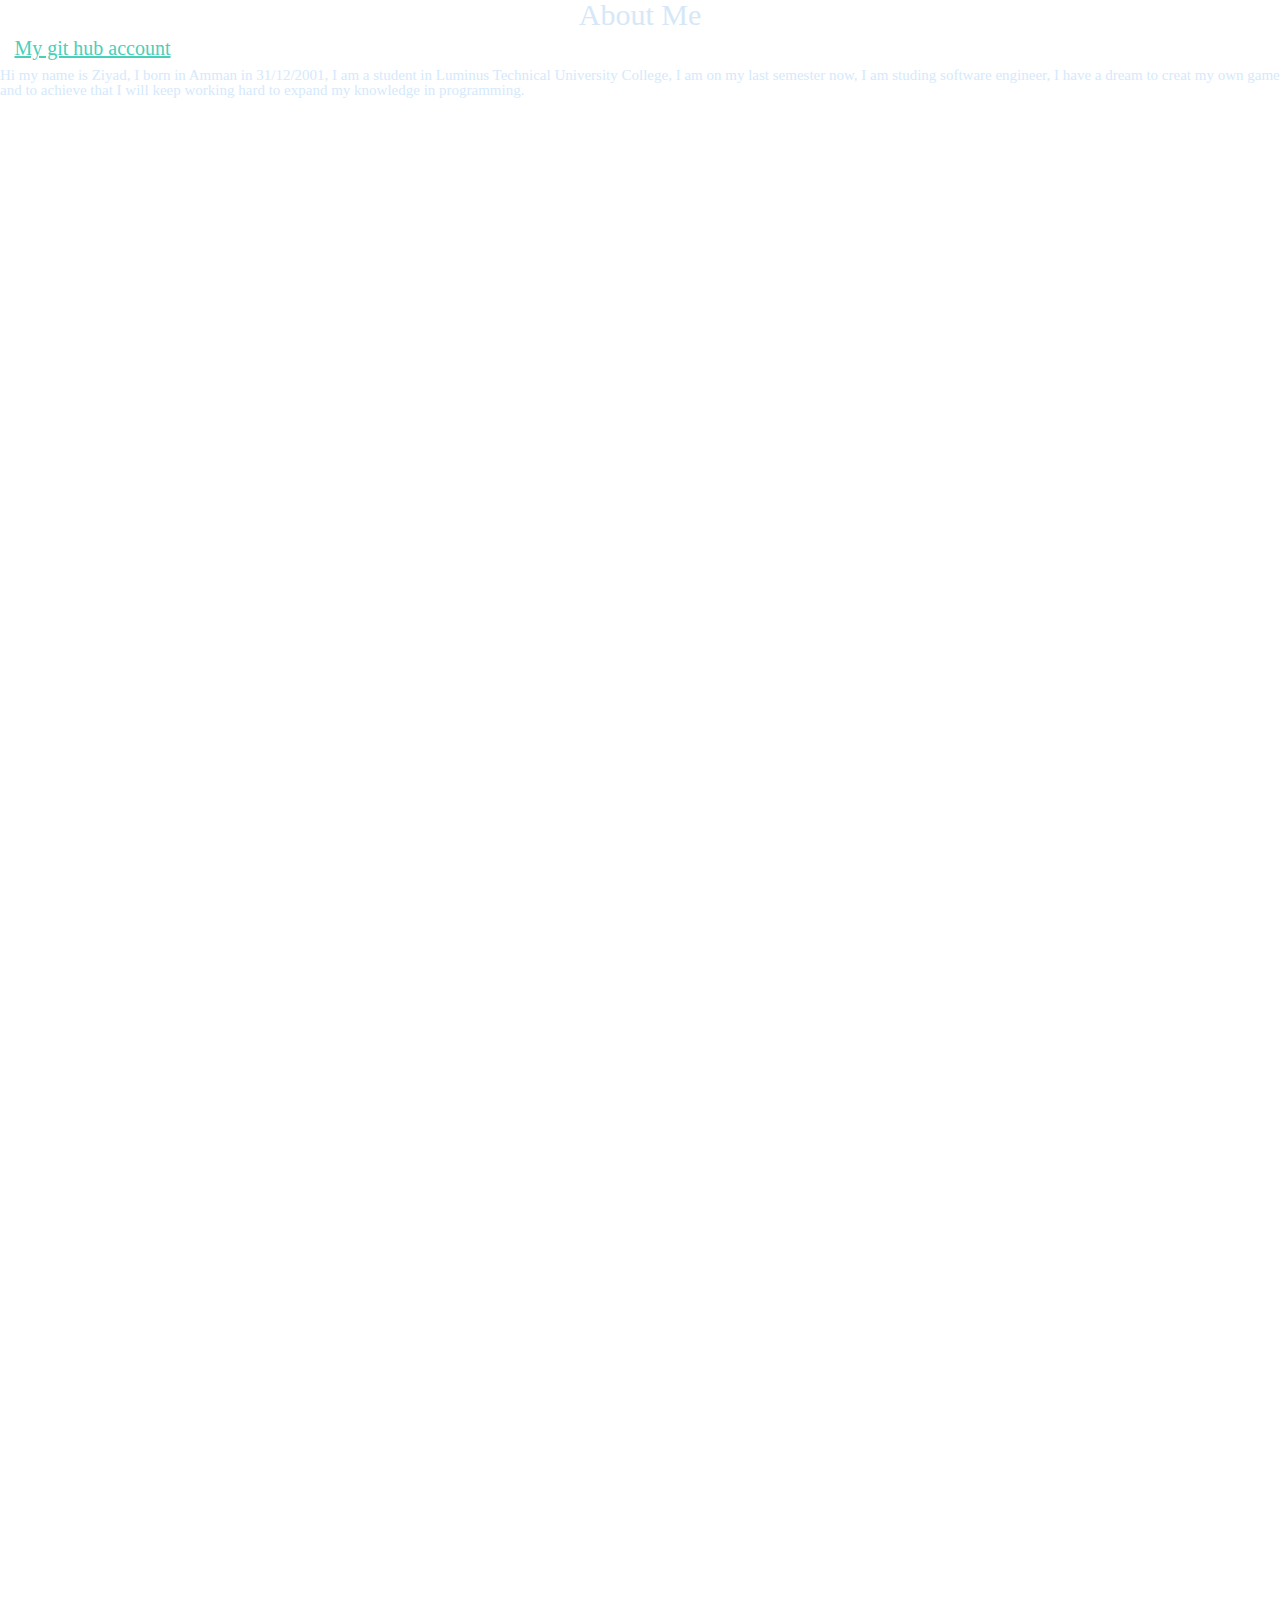
==== index.html @ 095b595c "fix a problem" ====
<!DOCTYPE html>
<html lang="en">
<head>
    <meta charset="UTF-8">
    <meta http-equiv="X-UA-Compatible" content="IE=edge">
    <meta name="viewport" content="width=device-width, initial-scale=1.0">
    <title>About Me</title>
    <link rel="stylesheet" href="/css/reset.css">
    <link rel="stylesheet" href="/css/style.css">
</head>
<body>
    <header>
         <h1> About Me </h1>
           <nav>
              <a href="https://github.com/Ziyadhs">My git hub account </a>
           </nav>
     </header>
     
     <main>
      <p id="firstPara">
        Hi my name is Ziyad, I born in Amman in 31/12/2001, 
        I am a student in Luminus Technical University College, I am on my last semester now, I am studing software engineer,
        I have a dream to creat my own game and to achieve that I will keep working hard to expand my knowledge in programming.
      </p>
  </main>
  <footer>
    
  </footer>
  <script  src="../js/aboutMeProject.js"></script>
</body>

</html>
---- css/style.css ----
body{
    font-size: 30px;
    background-image: url("https://res.cloudinary.com/twenty20/private_images/t_standard-fit/photosp/fa547a30-2d0a-4909-8ea8-389802888058/stock-photo-night-wall-blue-brick-lamp-wood-bar-neon-effect-fa547a30-2d0a-4909-8ea8-389802888058.jpg");
    background-position: center;
    background-repeat: no-repeat;
    background-size: cover;
    height: 200vh;
    margin: 0px;
  
  }

  a:link {
    color: #4acfb9;
    font-size: 20px;
    text-align: center;
    background-image: url("https://png.pngtree.com/thumb_back/fh260/background/20200714/pngtree-modern-double-color-futuristic-neon-background-image_351866.jpg");
    background-size: cover;
    display: inline-block;
    height:25px;
    width:175px;
    margin-top:5px;
    margin-left:5px;
    margin-bottom:5px;
  }
  
  /* visited link */
  a:visited {
    color: #f769b0;
  }
  
  /* mouse over link */
  a:hover {
    color: rgb(252, 143, 197);
  }
  
  /* selected link */
  a:active {
    color: #6ce8f8;
  }

  h1 {
     color: rgb(214, 232, 248);
     font-size: 30px;
     text-align: center;
  }

  #firstPara{
      
    color: rgb(213, 233, 252);
    font-size: 15px;
  }
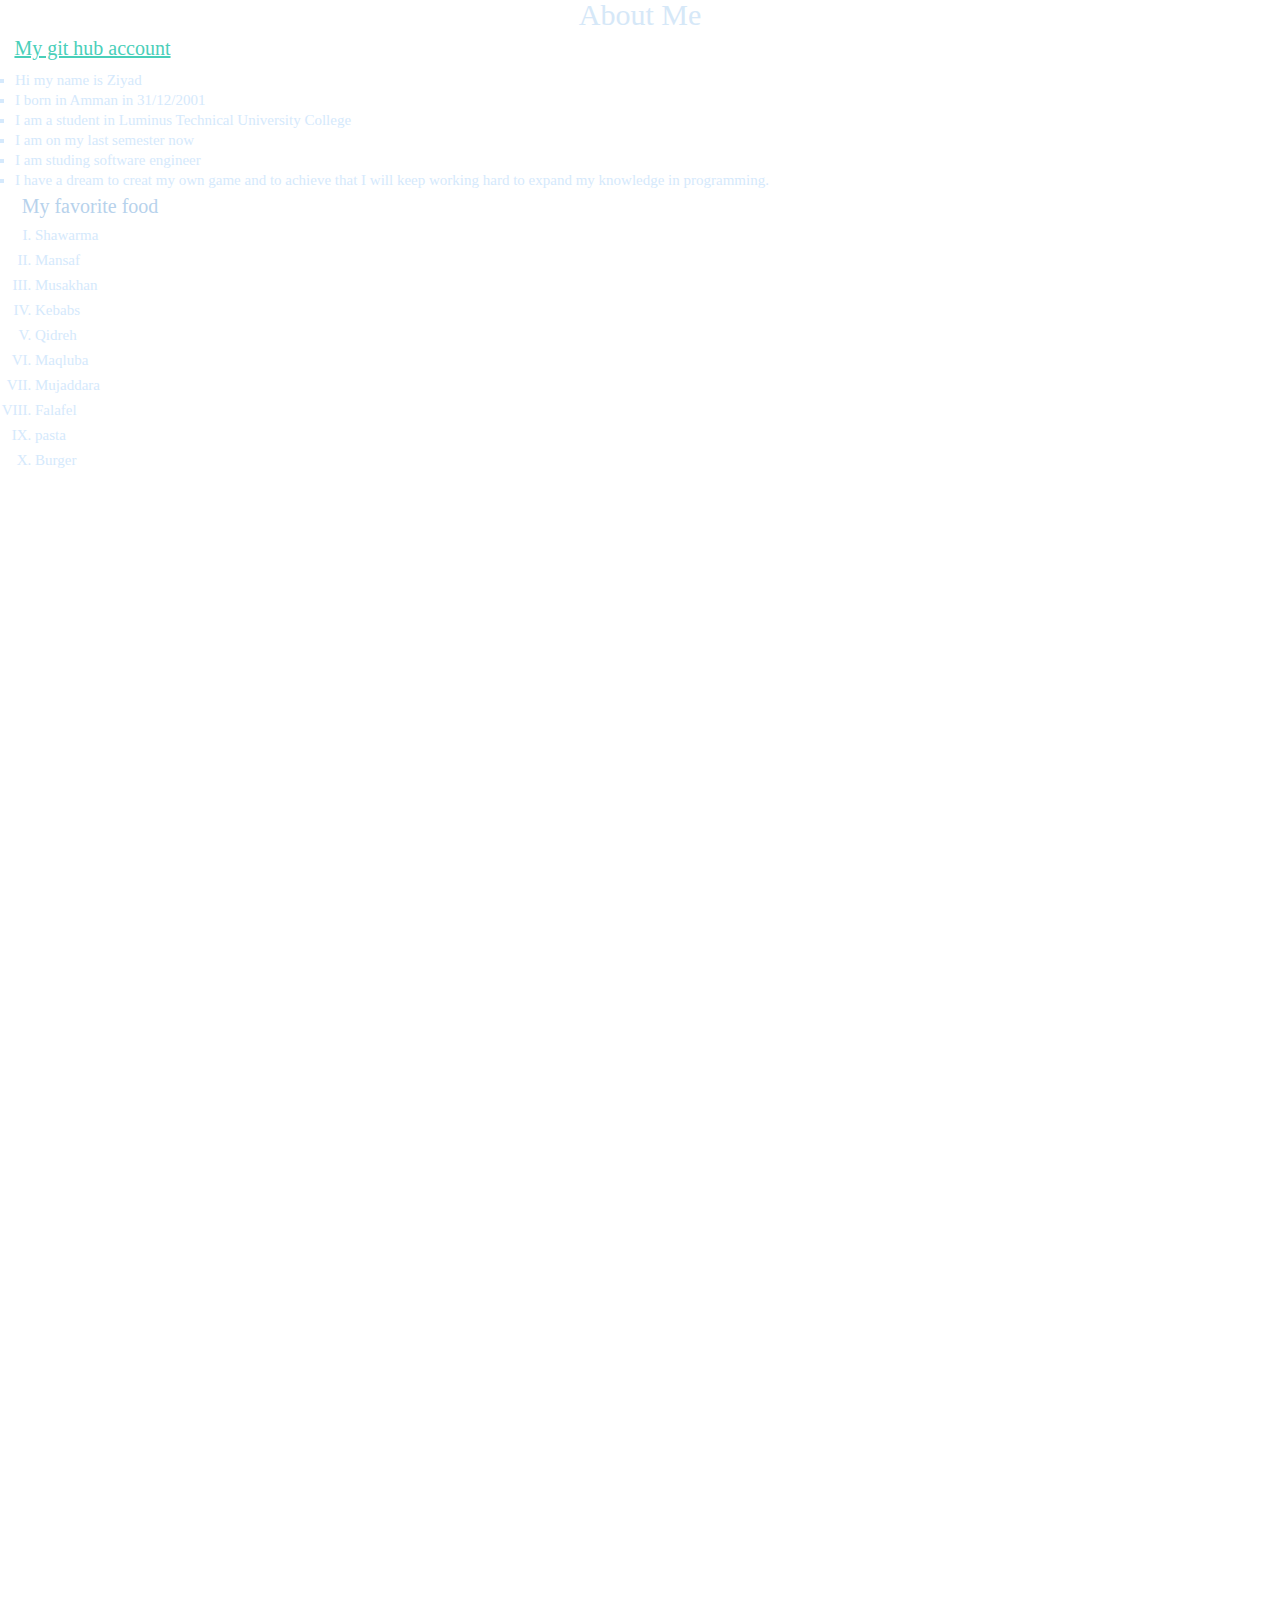
==== commit b68ac4b7: "save css and html part" ====
--- a/index.html
+++ b/index.html
@@ -5,8 +5,8 @@
     <meta http-equiv="X-UA-Compatible" content="IE=edge">
     <meta name="viewport" content="width=device-width, initial-scale=1.0">
     <title>About Me</title>
-    <link rel="stylesheet" href="/css/reset.css">
-    <link rel="stylesheet" href="/css/style.css">
+    <link rel="stylesheet" href="css/reset.css">
+    <link rel="stylesheet" href="css/style.css">
 </head>
 <body>
     <header>
@@ -15,18 +15,32 @@
               <a href="https://github.com/Ziyadhs">My git hub account </a>
            </nav>
      </header>
-     
      <main>
-      <p id="firstPara">
-        Hi my name is Ziyad, I born in Amman in 31/12/2001, 
-        I am a student in Luminus Technical University College, I am on my last semester now, I am studing software engineer,
-        I have a dream to creat my own game and to achieve that I will keep working hard to expand my knowledge in programming.
-      </p>
+      <ul>
+        <li>Hi my name is Ziyad</li>
+        <li>I born in Amman in 31/12/2001</li> 
+        <li>I am a student in Luminus Technical University College</li>
+        <li>I am on my last semester now</li>
+        <li>I am studing software engineer</li>
+        <li>I have a dream to creat my own game and to achieve that I will keep working hard to expand my knowledge in programming.</li>
+      </ul>
+      <p>My favorite food</p>
+      <ol>
+        <li>Shawarma</li>
+        <li>Mansaf</li>
+        <li>Musakhan</li>
+        <li>Kebabs</li>
+        <li>Qidreh</li>
+        <li>Maqluba</li>
+        <li>Mujaddara</li>
+        <li>Falafel</li>
+        <li>pasta</li>
+        <li>Burger</li>
+      </ol>
   </main>
   <footer>
     
   </footer>
-  <script  src="../js/aboutMeProject.js"></script>
+  <script  src="./js/aboutMeProject.js"></script>
 </body>
-
 </html>--- a/css/style.css
+++ b/css/style.css
@@ -4,7 +4,7 @@
     background-position: center;
     background-repeat: no-repeat;
     background-size: cover;
-    height: 200vh;
+    height: 400vh;
     margin: 0px;
   
   }
@@ -44,8 +44,32 @@
      text-align: center;
   }
 
-  #firstPara{
-      
+  P {
+    color: rgb(183, 210, 236);
+    font-size: 20px;
+    text-align: center;
+    background-image: url("https://png.pngtree.com/thumb_back/fh260/background/20200714/pngtree-modern-double-color-futuristic-neon-background-image_351866.jpg");
+    background-size: cover;
+    display: inline-block;
+    height:20px;
+    width:170px;
+    margin-top:5px;
+    margin-left:5px;
+    
+  }
+
+  ul li {
+    margin-left:15px;
+    margin-top:5px;
+    list-style-type: square;
+    color: rgb(213, 233, 252);
+    font-size: 15px;
+  }
+ 
+  ol li {
+    margin-left:35px;
+    margin-top:10px;
+    list-style-type: upper-roman;
     color: rgb(213, 233, 252);
     font-size: 15px;
   }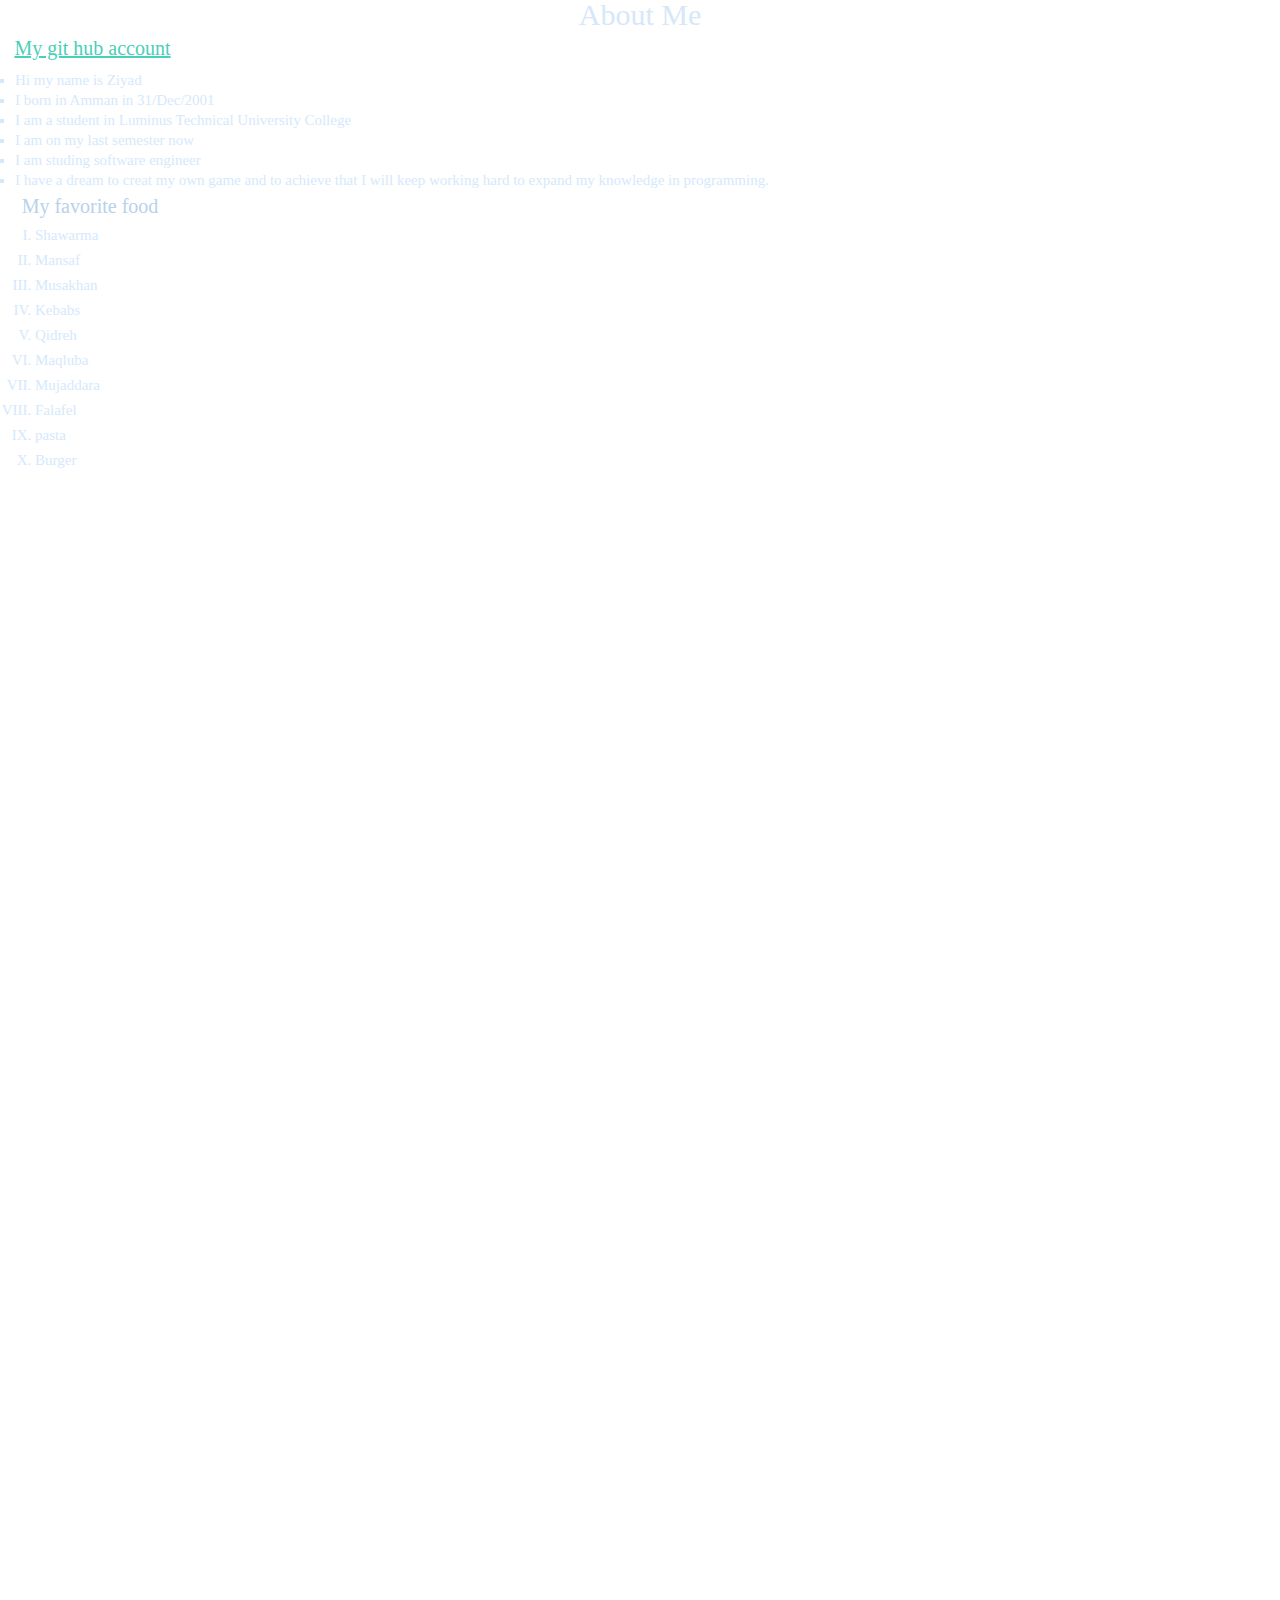
==== commit 6fa8b169: "save q6 in js work" ====
--- a/index.html
+++ b/index.html
@@ -18,7 +18,7 @@
      <main>
       <ul>
         <li>Hi my name is Ziyad</li>
-        <li>I born in Amman in 31/12/2001</li> 
+        <li>I born in Amman in 31/Dec/2001</li> 
         <li>I am a student in Luminus Technical University College</li>
         <li>I am on my last semester now</li>
         <li>I am studing software engineer</li>
